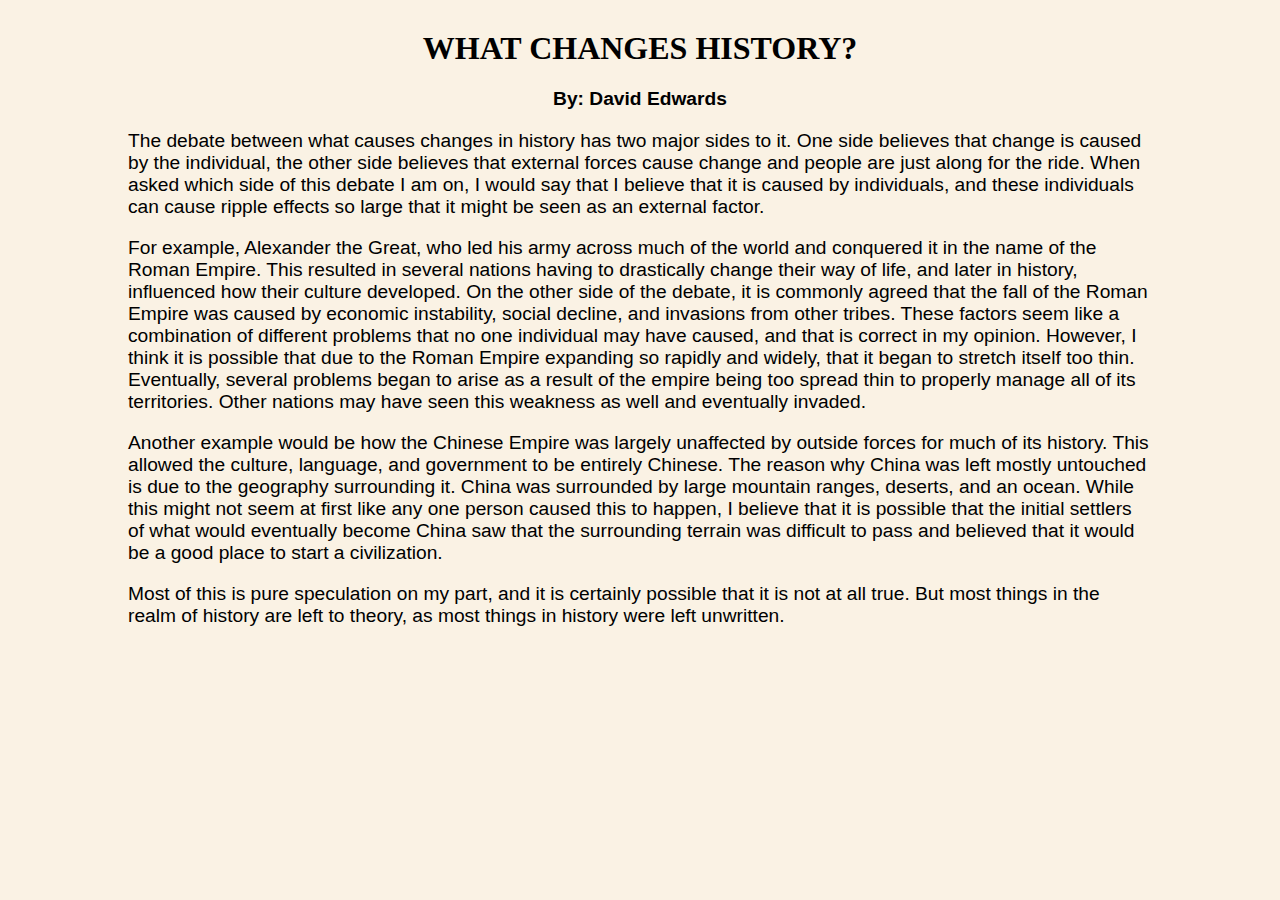
==== Pages/index.html @ a3bc6198 "Page it up" ====
<!DOCTYPE html>
<html>
<head>
<meta charset="utf-8">
<title>What Changes History?</title>
<style>
    body {
  background-color: #faf2e4;
  margin: 0 10%;
  font-family: sans-serif;
  }
    h1 {
        text-align: center;
        font-family: serif;
        font-weight: normal;
        text-transform: uppercase;
        margin-top: 30px;
    }

    h2 {
  text-align: center;
  font-size: 1.2em;
}
    p {
        text-align: left;
        font-size:larger;
    }
</style>
</head>

<body>
<h1><strong>What Changes History?</strong></h1>
<h2>By: David Edwards</h2>
<p>The debate between what causes changes in history has two major sides to it. One side believes that change is caused by the individual, the other side believes that external forces cause change and people are just along for the ride. When asked which side of this debate I am on, I would say that I believe that it is caused by individuals, and these individuals can cause ripple effects so large that it might be seen as an external factor.</p>
<p>For example, Alexander the Great, who led his army across much of the world and conquered it in the name of the Roman Empire. This resulted in several nations having to drastically change their way of life, and later in history, influenced how their culture developed. On the other side of the debate, it is commonly agreed that the fall of the Roman Empire was caused by economic instability, social decline, and invasions from other tribes. These factors seem like a combination of different problems that no one individual may have caused, and that is correct in my opinion. However, I think it is possible that due to the Roman Empire expanding so rapidly and widely, that it began to stretch itself too thin. Eventually, several problems began to arise as a result of the empire being too spread thin to properly manage all of its territories. Other nations may have seen this weakness as well and eventually invaded.</p>
<p>Another example would be how the Chinese Empire was largely unaffected by outside forces for much of its history. This allowed the culture, language, and government to be entirely Chinese. The reason why China was left mostly untouched is due to the geography surrounding it. China was surrounded by large mountain ranges, deserts, and an ocean. While this might not seem at first like any one person caused this to happen, I believe that it is possible that the initial settlers of what would eventually become China saw that the surrounding terrain was difficult to pass and believed that it would be a good place to start a civilization.</p>
<p>Most of this is pure speculation on my part, and it is certainly possible that it is not at all true. But most things in the realm of history are left to theory, as most things in history were left unwritten.</p>
</body>
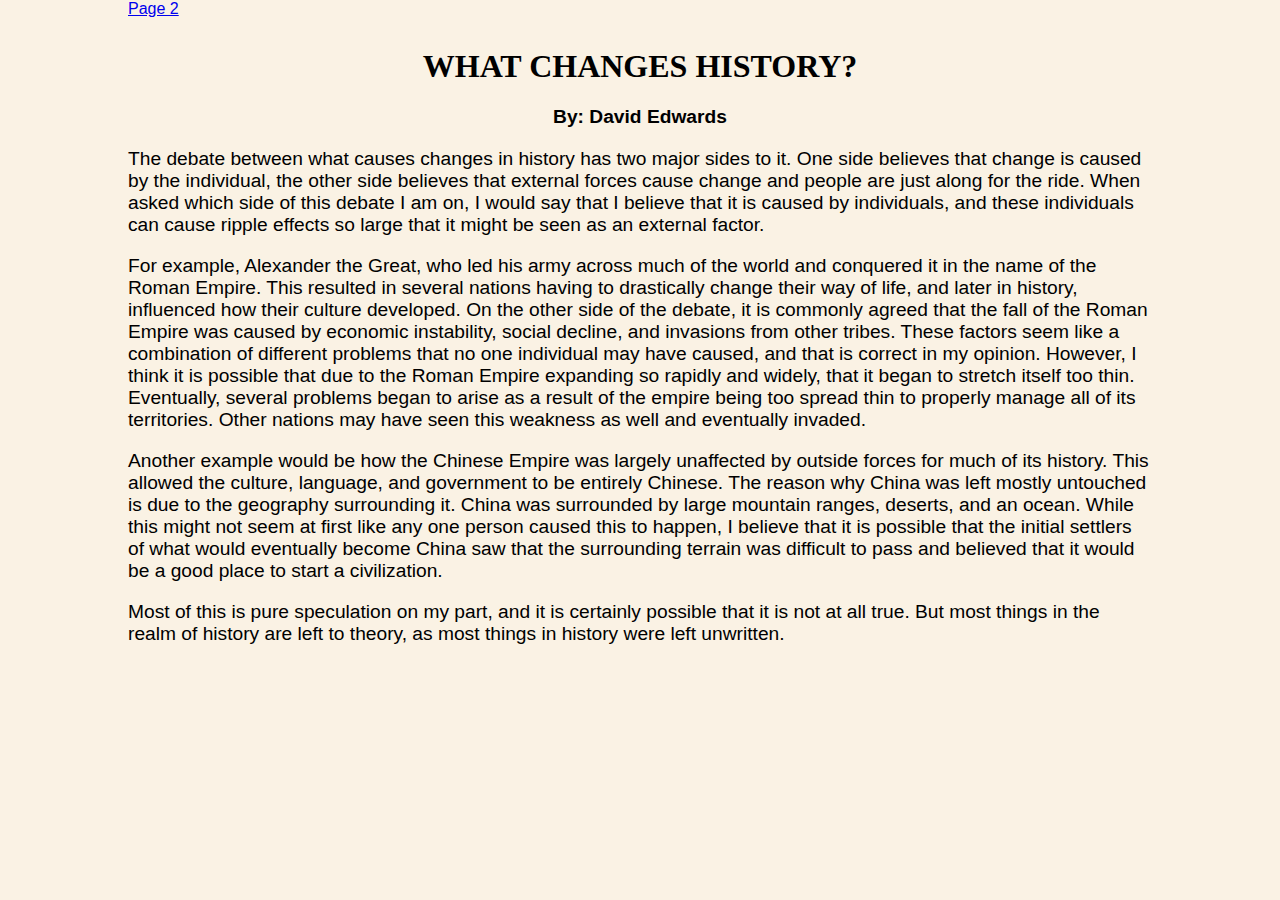
==== commit 9c042fb3: "Page 2 link" ====
--- a/Pages/index.html
+++ b/Pages/index.html
@@ -29,6 +29,7 @@
 </head>
 
 <body>
+  <a href="page2.html">Page 2</a>
 <h1><strong>What Changes History?</strong></h1>
 <h2>By: David Edwards</h2>
 <p>The debate between what causes changes in history has two major sides to it. One side believes that change is caused by the individual, the other side believes that external forces cause change and people are just along for the ride. When asked which side of this debate I am on, I would say that I believe that it is caused by individuals, and these individuals can cause ripple effects so large that it might be seen as an external factor.</p>
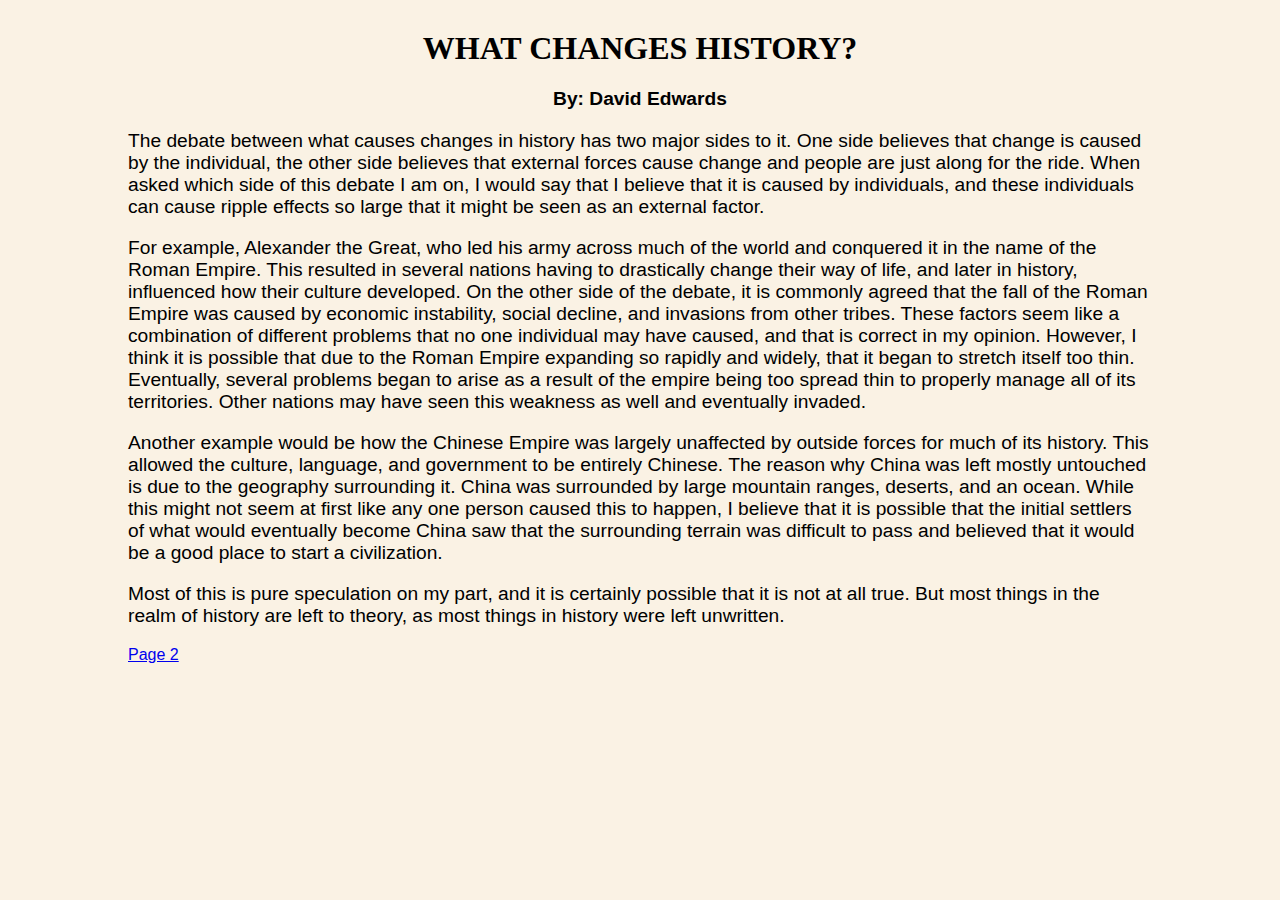
==== commit 0b1c8ac4: "Page 2 link for real" ====
--- a/Pages/index.html
+++ b/Pages/index.html
@@ -29,11 +29,11 @@
 </head>
 
 <body>
-  <a href="page2.html">Page 2</a>
 <h1><strong>What Changes History?</strong></h1>
 <h2>By: David Edwards</h2>
 <p>The debate between what causes changes in history has two major sides to it. One side believes that change is caused by the individual, the other side believes that external forces cause change and people are just along for the ride. When asked which side of this debate I am on, I would say that I believe that it is caused by individuals, and these individuals can cause ripple effects so large that it might be seen as an external factor.</p>
 <p>For example, Alexander the Great, who led his army across much of the world and conquered it in the name of the Roman Empire. This resulted in several nations having to drastically change their way of life, and later in history, influenced how their culture developed. On the other side of the debate, it is commonly agreed that the fall of the Roman Empire was caused by economic instability, social decline, and invasions from other tribes. These factors seem like a combination of different problems that no one individual may have caused, and that is correct in my opinion. However, I think it is possible that due to the Roman Empire expanding so rapidly and widely, that it began to stretch itself too thin. Eventually, several problems began to arise as a result of the empire being too spread thin to properly manage all of its territories. Other nations may have seen this weakness as well and eventually invaded.</p>
 <p>Another example would be how the Chinese Empire was largely unaffected by outside forces for much of its history. This allowed the culture, language, and government to be entirely Chinese. The reason why China was left mostly untouched is due to the geography surrounding it. China was surrounded by large mountain ranges, deserts, and an ocean. While this might not seem at first like any one person caused this to happen, I believe that it is possible that the initial settlers of what would eventually become China saw that the surrounding terrain was difficult to pass and believed that it would be a good place to start a civilization.</p>
 <p>Most of this is pure speculation on my part, and it is certainly possible that it is not at all true. But most things in the realm of history are left to theory, as most things in history were left unwritten.</p>
+<a href="page2.html">Page 2</a>
 </body>